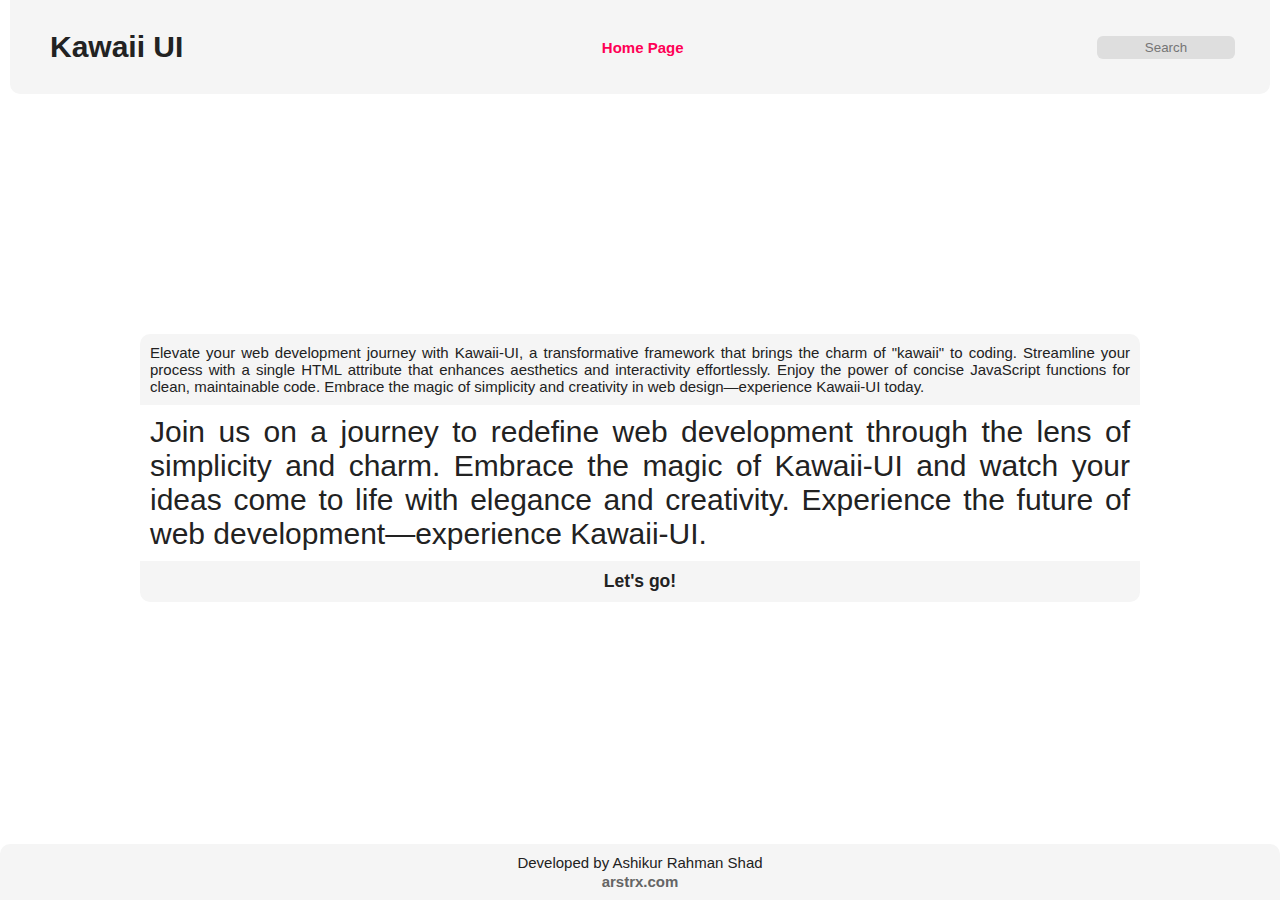
==== index.html @ b5fede8a "Index page update + bugs fix" ====
<!DOCTYPE html>
<html>
    <head>
        <script src="./kawaii-ui/kawaii-ui.js" defer></script>
        <script src="example.js" defer></script>
    </head>

    <body centering light>
        <header between>
            <h1>Kawaii UI</h1>

            <a>Home Page</a>

            <input placeholder="Search" style="max-width: 130px" />
        </header>

        <main large>
            <p shade2>
                Elevate your web development journey with Kawaii-UI, a
                transformative framework that brings the charm of "kawaii" to
                coding. Streamline your process with a single HTML attribute
                that enhances aesthetics and interactivity effortlessly. Enjoy
                the power of concise JavaScript functions for clean,
                maintainable code. Embrace the magic of simplicity and
                creativity in web design—experience Kawaii-UI today.
            </p>
            <h1 normal-text justify>
                Join us on a journey to redefine web development through the
                lens of simplicity and charm. Embrace the magic of Kawaii-UI and
                watch your ideas come to life with elegance and creativity.
                Experience the future of web development—experience Kawaii-UI.
            </h1>
            <h3 shade2>Let's go!</h3>
        </main>

        <footer>
            Developed by Ashikur Rahman Shad
            <br />
            <a fade>arstrx.com</a>
        </footer>
    </body>
</html>
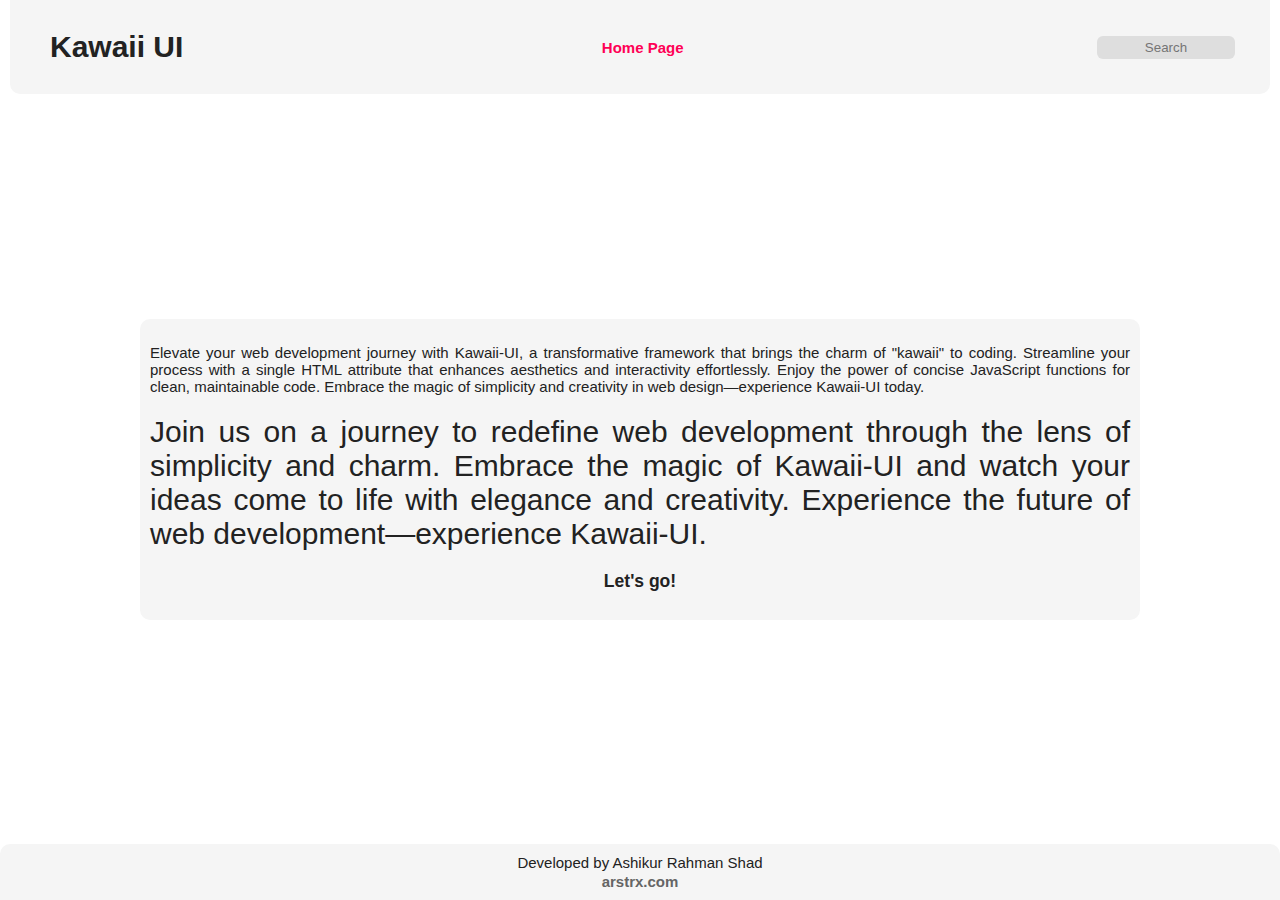
==== commit a64c4956: "Test and demo zone created" ====
--- a/index.html
+++ b/index.html
@@ -1,8 +1,7 @@
 <!DOCTYPE html>
 <html>
     <head>
-        <script src="./kawaii-ui/kawaii-ui.js" defer></script>
-        <script src="example.js" defer></script>
+        <script src="https://ashikur-rahman-shad.github.io/kawaii-ui/kawaii-ui.js" defer></script>
     </head>
 
     <body centering light>
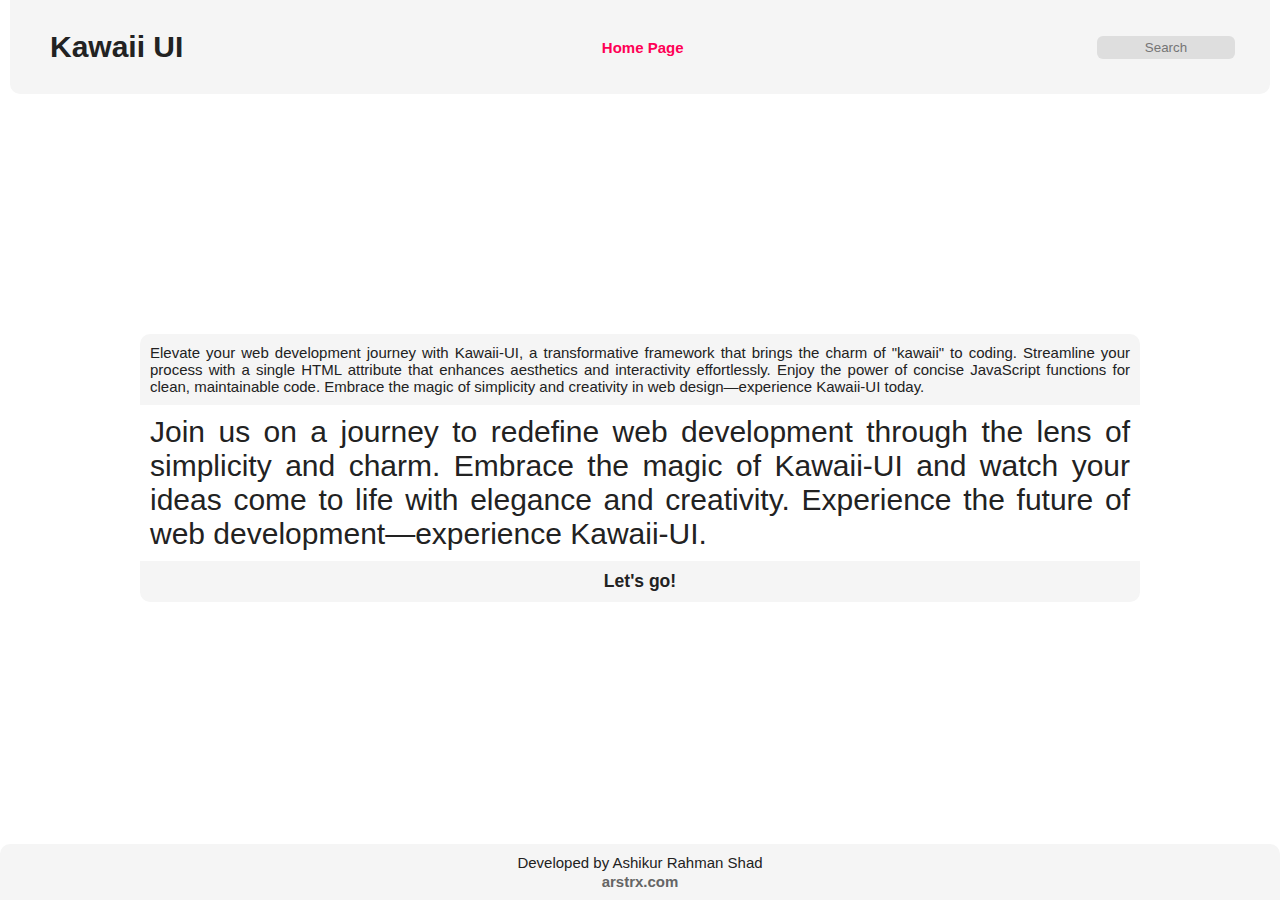
==== commit fb1e6180: "Update index.html" ====
--- a/index.html
+++ b/index.html
@@ -1,6 +1,7 @@
 <!DOCTYPE html>
 <html>
     <head>
+        <title>Kawaii UI</title>
         <script src="https://ashikur-rahman-shad.github.io/kawaii-ui/kawaii-ui.js" defer></script>
     </head>
 
@@ -13,7 +14,7 @@
             <input placeholder="Search" style="max-width: 130px" />
         </header>
 
-        <main large>
+        <main transparent large>
             <p shade2>
                 Elevate your web development journey with Kawaii-UI, a
                 transformative framework that brings the charm of "kawaii" to
@@ -23,7 +24,7 @@
                 maintainable code. Embrace the magic of simplicity and
                 creativity in web design—experience Kawaii-UI today.
             </p>
-            <h1 normal-text justify>
+            <h1 semi-transparent normal-text justify>
                 Join us on a journey to redefine web development through the
                 lens of simplicity and charm. Embrace the magic of Kawaii-UI and
                 watch your ideas come to life with elegance and creativity.
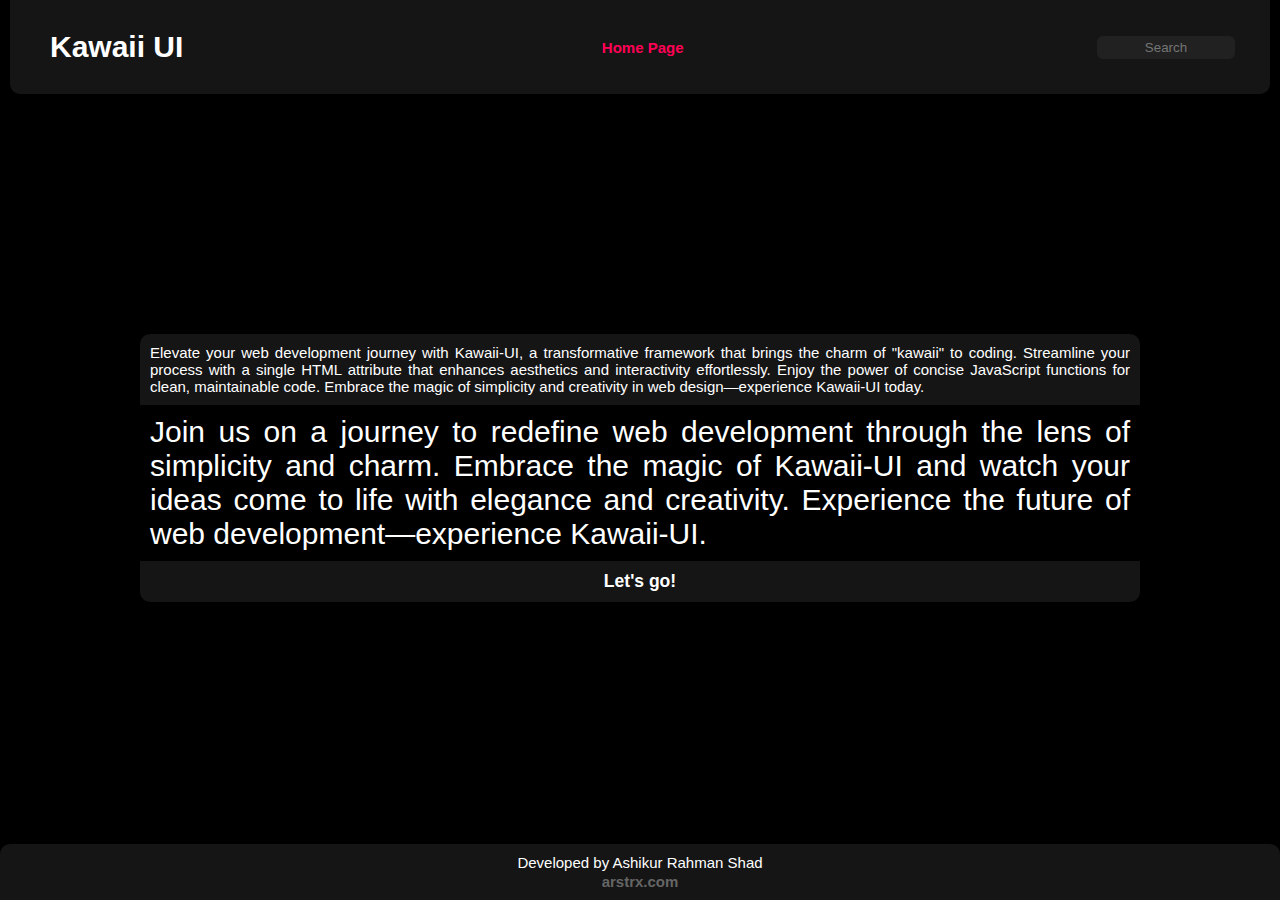
==== commit fe0a7b29: "Update index.html" ====
--- a/index.html
+++ b/index.html
@@ -1,11 +1,11 @@
 <!DOCTYPE html>
 <html>
     <head>
-        <title>Kawaii UI</title>
+        <title>Kawaii-UI</title>
         <script src="https://ashikur-rahman-shad.github.io/kawaii-ui/kawaii-ui.js" defer></script>
     </head>
 
-    <body centering light>
+    <body centering>
         <header between>
             <h1>Kawaii UI</h1>
 
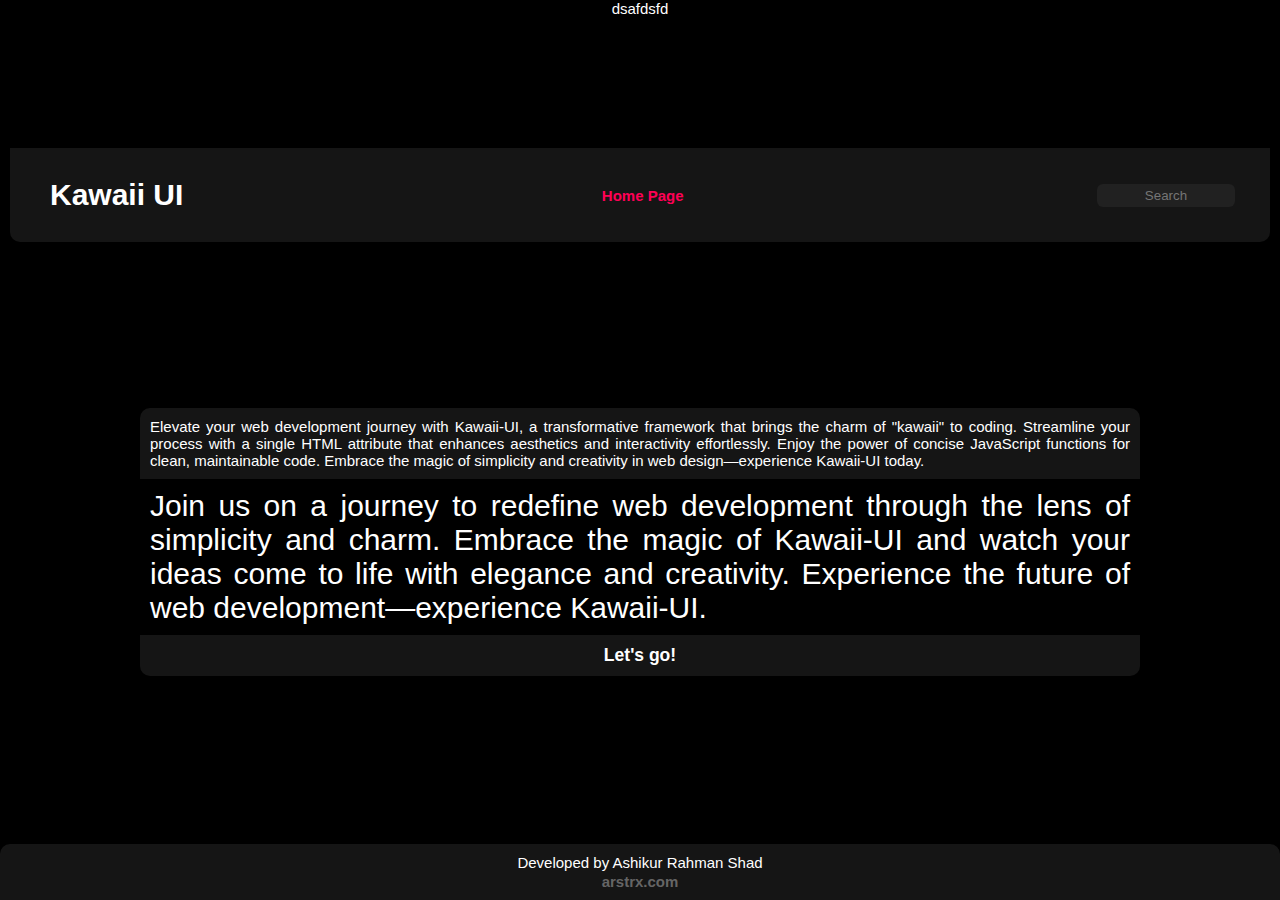
==== commit a1b174bd: "Toogle Theme added. Defaults updated and tested" ====
--- a/index.html
+++ b/index.html
@@ -4,7 +4,7 @@
         <title>Kawaii-UI</title>
         <script src="https://ashikur-rahman-shad.github.io/kawaii-ui/kawaii-ui.js" defer></script>
     </head>
-
+dsafdsfd
     <body centering>
         <header between>
             <h1>Kawaii UI</h1>
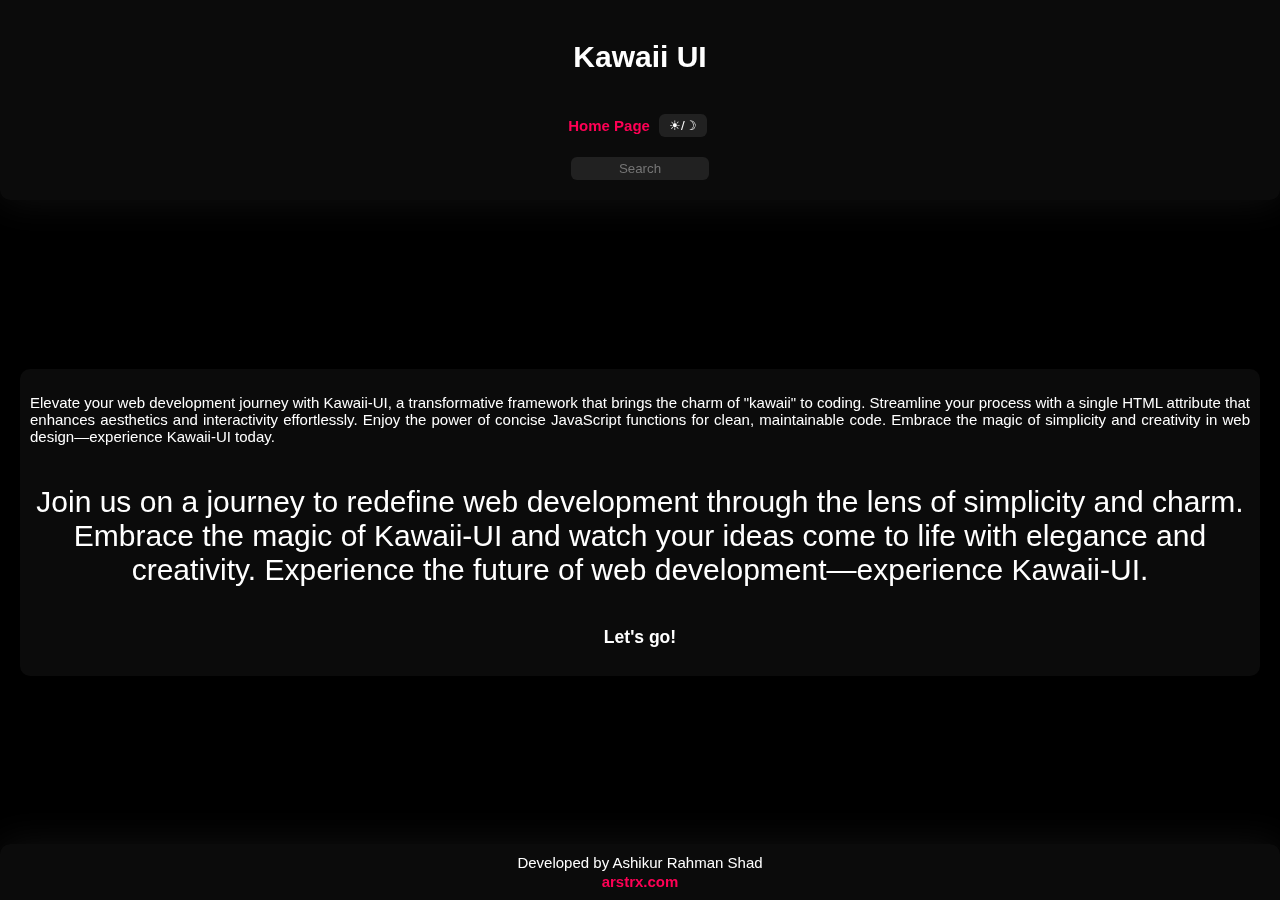
==== commit dd3d403e: "Shadow Enhanched for light theme" ====
--- a/index.html
+++ b/index.html
@@ -1,42 +1,48 @@
 <!DOCTYPE html>
 <html>
-    <head>
-        <title>Kawaii-UI</title>
-        <script src="https://ashikur-rahman-shad.github.io/kawaii-ui/kawaii-ui.js" defer></script>
-    </head>
-dsafdsfd
-    <body centering>
-        <header between>
-            <h1>Kawaii UI</h1>
 
+<head>
+    <title>Kawaii-UI</title>
+    <script src="https://ashikur-rahman-shad.github.io/kawaii-ui/kawaii-ui.js" defer></script>
+</head>
+
+<body>
+    <header between>
+        <h1>Kawaii UI</h1>
+
+
+        <div>
             <a>Home Page</a>
+            <button toggleTheme></button>
+        </div>
 
-            <input placeholder="Search" style="max-width: 130px" />
-        </header>
+        <input placeholder="Search" style="max-width: 130px" />
+    </header>
 
-        <main transparent large>
-            <p shade2>
-                Elevate your web development journey with Kawaii-UI, a
-                transformative framework that brings the charm of "kawaii" to
-                coding. Streamline your process with a single HTML attribute
-                that enhances aesthetics and interactivity effortlessly. Enjoy
-                the power of concise JavaScript functions for clean,
-                maintainable code. Embrace the magic of simplicity and
-                creativity in web design—experience Kawaii-UI today.
-            </p>
-            <h1 semi-transparent normal-text justify>
-                Join us on a journey to redefine web development through the
-                lens of simplicity and charm. Embrace the magic of Kawaii-UI and
-                watch your ideas come to life with elegance and creativity.
-                Experience the future of web development—experience Kawaii-UI.
-            </h1>
-            <h3 shade2>Let's go!</h3>
-        </main>
+    <main>
+        <p>
+            Elevate your web development journey with Kawaii-UI, a
+            transformative framework that brings the charm of "kawaii" to
+            coding. Streamline your process with a single HTML attribute
+            that enhances aesthetics and interactivity effortlessly. Enjoy
+            the power of concise JavaScript functions for clean,
+            maintainable code. Embrace the magic of simplicity and
+            creativity in web design—experience Kawaii-UI today.
+        </p>
+        <h1 normal-text justify>
+            Join us on a journey to redefine web development through the
+            lens of simplicity and charm. Embrace the magic of Kawaii-UI and
+            watch your ideas come to life with elegance and creativity.
+            Experience the future of web development—experience Kawaii-UI.
+        </h1>
+        <h3>Let's go!</h3>
+    </main>
 
-        <footer>
-            Developed by Ashikur Rahman Shad
-            <br />
-            <a fade>arstrx.com</a>
-        </footer>
-    </body>
-</html>
+    <footer>
+        Developed by Ashikur Rahman Shad
+        <br />
+        <a fade>arstrx.com</a>
+    </footer>
+</body>
+
+</html>